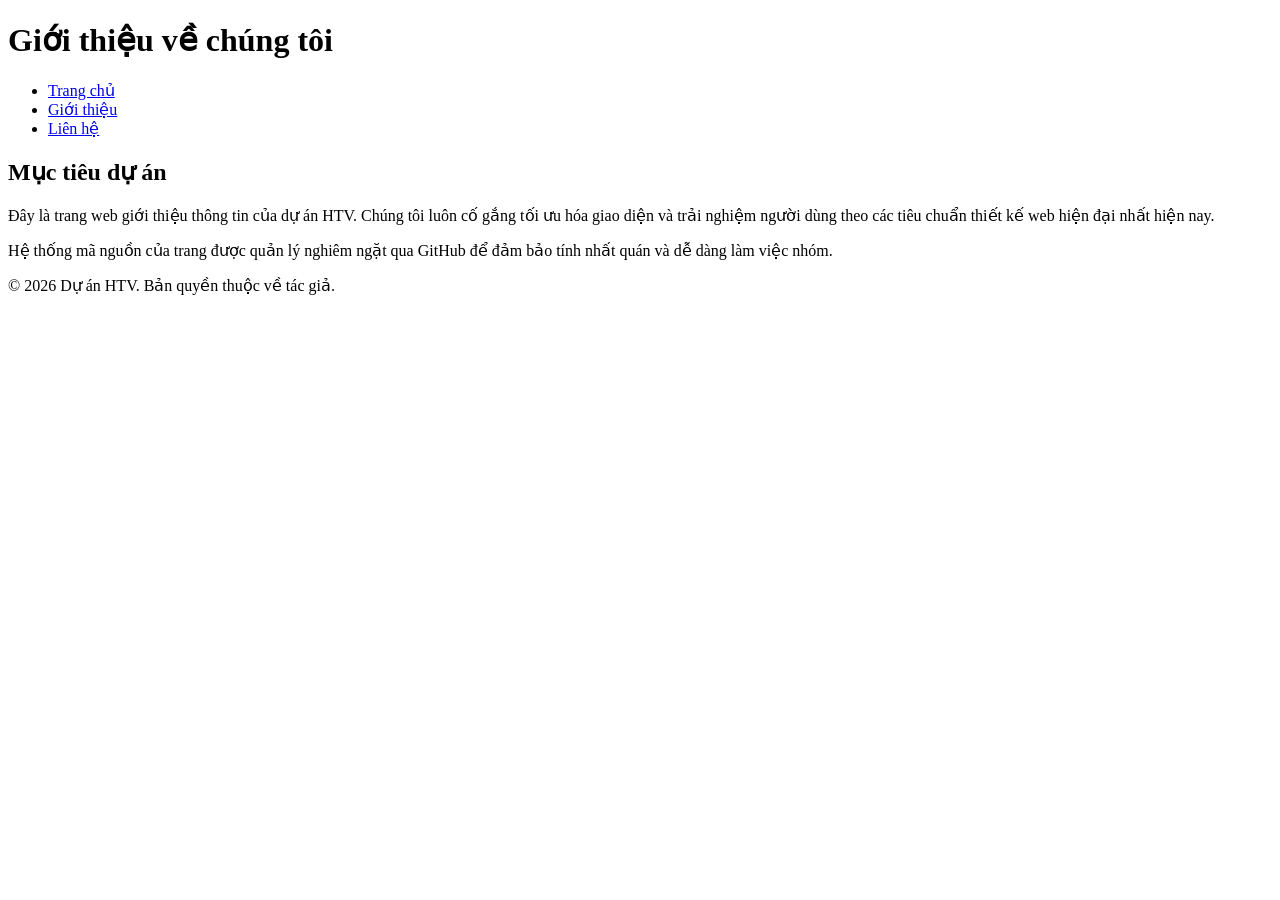
==== about.html @ 9b4902f5 "Create about.html" ====
<!DOCTYPE html>
<html lang="vi">
<head>
    <meta charset="UTF-8">
    <meta name="viewport" content="width=device-width, initial-scale=1.0">
    <title>Giới thiệu - HTV Project</title>
    <link rel="stylesheet" href="style.css">
</head>
<body>

    <header>
        <h1>Giới thiệu về chúng tôi</h1>
    </header>

    <nav>
        <ul>
            <li><a href="index.html">Trang chủ</a></li>
            <li><a href="about.html">Giới thiệu</a></li>
            <li><a href="contact.html">Liên hệ</a></li>
        </ul>
    </nav>

    <main>
        <h2>Mục tiêu dự án</h2>
        <p>Đây là trang web giới thiệu thông tin của dự án HTV. Chúng tôi luôn cố gắng tối ưu hóa giao diện và trải nghiệm người dùng theo các tiêu chuẩn thiết kế web hiện đại nhất hiện nay.</p>
        <p>Hệ thống mã nguồn của trang được quản lý nghiêm ngặt qua GitHub để đảm bảo tính nhất quán và dễ dàng làm việc nhóm.</p>
    </main>

    <footer>
        <p>&copy; 2026 Dự án HTV. Bản quyền thuộc về tác giả.</p>
    </footer>

</body>
</html>
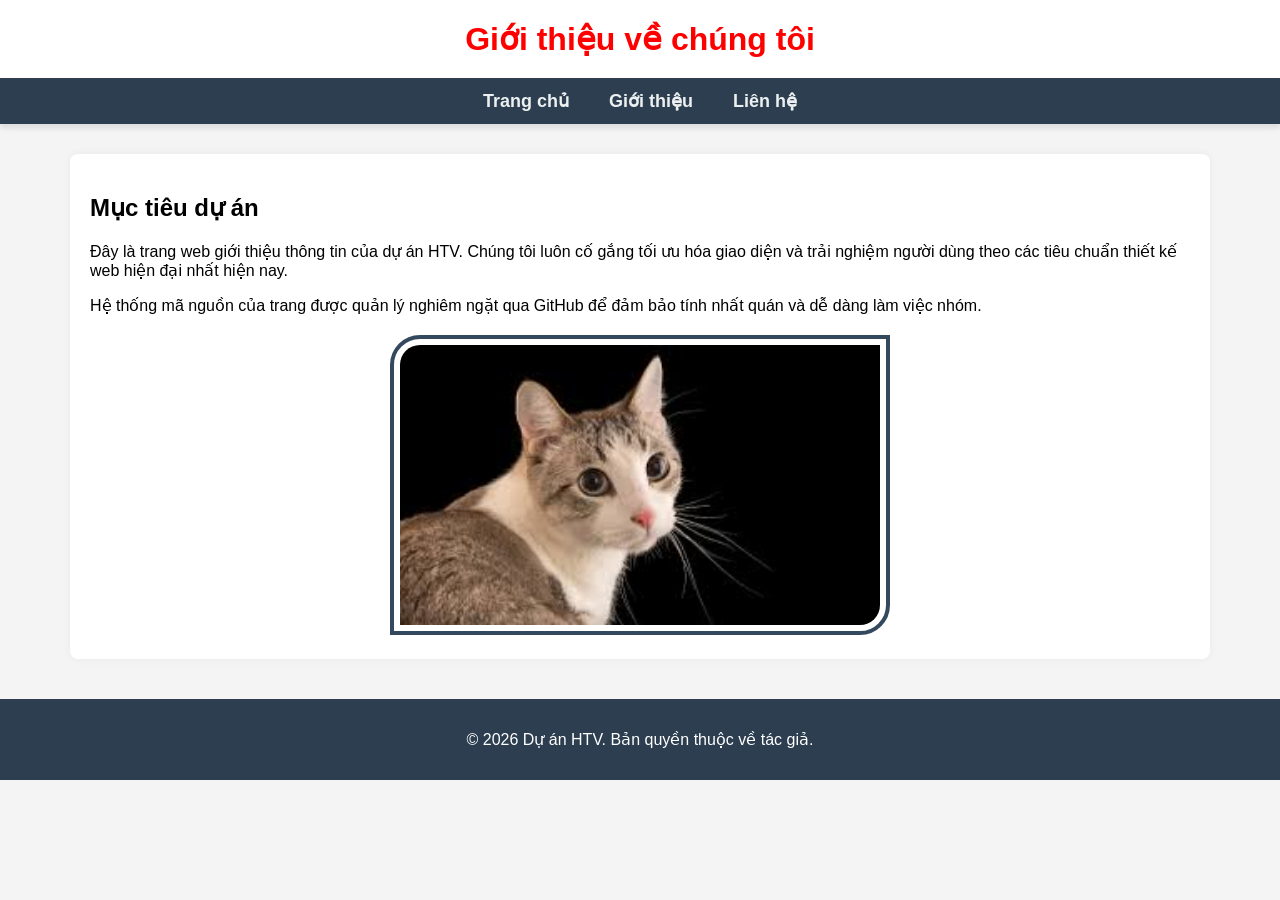
==== commit 538ff2e4: "Add files via upload" ====
--- a/about.html
+++ b/about.html
@@ -4,26 +4,157 @@
     <meta charset="UTF-8">
     <meta name="viewport" content="width=device-width, initial-scale=1.0">
     <title>Giới thiệu - HTV Project</title>
-    <link rel="stylesheet" href="style.css">
+    <style>
+        /* TỔNG QUAN NỀN TẢNG */
+        body {
+            font-family: Arial, sans-serif;
+            margin: 0;
+            padding: 0;
+            background-color: #f4f4f4;
+        }
+
+        /* YÊU CẦU 3: Nút bỏ qua đến nội dung chính (Ẩn/Hiện khi Tab) */
+        .skip-link {
+            position: absolute;
+            top: -100px;
+            left: 10px;
+            background-color: #e74c3c;
+            color: white;
+            padding: 10px 15px;
+            text-decoration: none;
+            font-weight: bold;
+            z-index: 999;
+            transition: top 0.2s ease;
+        }
+        .skip-link:focus {
+            top: 10px;
+            outline: 2px solid #3498db;
+        }
+
+        header {
+            text-align: center;
+            background-color: #ffffff;
+            padding: 20px 0;
+            margin: 0;
+        }
+        header h1 {
+            color: #ff0000;
+            margin: 0;
+        }
+
+        /* YÊU CẦU 4 & 7: Menu điều hướng dùng FLEXBOX + 3 thuộc tính CSS */
+        .nav-container {
+            background-color: #2c3e50; /* Thuộc tính 1: Màu nền */
+            padding: 12px 0;           /* Thuộc tính 2: Vùng đệm */
+            box-shadow: 0 4px 6px rgba(0,0,0,0.1); /* Thuộc tính 3: Đổ bóng */
+        }
+        .nav-links {
+            display: flex;             /* Áp dụng thuộc tính Flexbox */
+            justify-content: center;   /* Căn giữa các mục */
+            list-style: none;
+            margin: 0;
+            padding: 0;
+        }
+        .nav-links li {
+            margin: 0 20px;
+        }
+        .nav-links a {
+            color: #ecf0f1;
+            text-decoration: none;
+            font-size: 18px;
+            font-weight: bold;
+            transition: color 0.3s ease;
+        }
+        /* YÊU CẦU 8: Lớp giả :hover cho Menu */
+        .nav-links a:hover {
+            color: #3498db;
+        }
+
+        /* BỐ CỤC NỘI DUNG CHÍNH */
+        main {
+            max-width: 1100px;
+            margin: 30px auto;
+            padding: 20px;
+            background-color: #ffffff;
+            border-radius: 8px;
+            box-shadow: 0 0 10px rgba(0,0,0,0.05);
+        }
+
+        /* YÊU CẦU 6: Sử dụng lưới GRID cho phần ảnh */
+        .image-grid {
+            display: grid;
+            grid-template-columns: 1fr; /* 1 cột đối với trang đơn ảnh */
+            max-width: 500px;
+            margin: 20px auto 0 auto;
+        }
+
+        /* YÊU CẦU 5: Box Model cho ảnh (Border, Padding, Border-radius) */
+        .gallery-item img {
+            width: 100%;
+            height: 300px;
+            object-fit: cover;
+            box-sizing: border-box; 
+            border: 4px solid #34495e;    /* Đường viền */
+            padding: 6px;                 /* Vùng đệm */
+            background-color: #fff;
+            transition: transform 0.3s ease, box-shadow 0.3s ease;
+        }
+
+        /* YÊU CẦU 8: Hiệu ứng :hover zoom ảnh thú vị */
+        .gallery-item img:hover {
+            transform: scale(1.03);
+            box-shadow: 0 5px 15px rgba(0,0,0,0.2);
+        }
+
+        /* YÊU CẦU 9: Bộ chọn nâng cao :nth-child */
+        .gallery-item:nth-child(odd) img {
+            border-radius: 30px 0px 30px 0px;
+        }
+
+        /* FOOTER */
+        footer {
+            text-align: center;
+            padding: 15px;
+            background-color: #2c3e50;
+            color: white;
+            margin-top: 40px;
+        }
+    </style>
 </head>
 <body>
+
+    <!-- Liên kết nhảy nhanh -->
+    <a href="#main-content" class="skip-link">Chuyển đến Nội dung chính</a>
 
     <header>
         <h1>Giới thiệu về chúng tôi</h1>
     </header>
 
-    <nav>
-        <ul>
+    <!-- Menu điều hướng -->
+    <nav class="nav-container">
+        <ul class="nav-links">
             <li><a href="index.html">Trang chủ</a></li>
             <li><a href="about.html">Giới thiệu</a></li>
             <li><a href="contact.html">Liên hệ</a></li>
         </ul>
     </nav>
 
-    <main>
-        <h2>Mục tiêu dự án</h2>
-        <p>Đây là trang web giới thiệu thông tin của dự án HTV. Chúng tôi luôn cố gắng tối ưu hóa giao diện và trải nghiệm người dùng theo các tiêu chuẩn thiết kế web hiện đại nhất hiện nay.</p>
-        <p>Hệ thống mã nguồn của trang được quản lý nghiêm ngặt qua GitHub để đảm bảo tính nhất quán và dễ dàng làm việc nhóm.</p>
+    <!-- Nội dung chính -->
+    <main id="main-content">
+        <section>
+            <h2>Mục tiêu dự án</h2>
+            <p>Đây là trang web giới thiệu thông tin của dự án HTV. Chúng tôi luôn cố gắng tối ưu hóa giao diện và trải nghiệm người dùng theo các tiêu chuẩn thiết kế web hiện đại nhất hiện nay.</p>
+            <p>Hệ thống mã nguồn của trang được quản lý nghiêm ngặt qua GitHub để đảm bảo tính nhất quán và dễ dàng làm việc nhóm.</p>
+        </section>
+
+        <!-- Khu vực ảnh giới thiệu (Đạt yêu cầu tối thiểu 1 ảnh) -->
+        <section>
+            <div class="image-grid">
+                <div class="gallery-item">
+                    <img src="images.jpg" alt="Hình ảnh minh họa dự án HTV">
+                </div>
+            </div>
+        </section>
     </main>
 
     <footer>
@@ -31,4 +162,4 @@
     </footer>
 
 </body>
-</html>
+</html>
